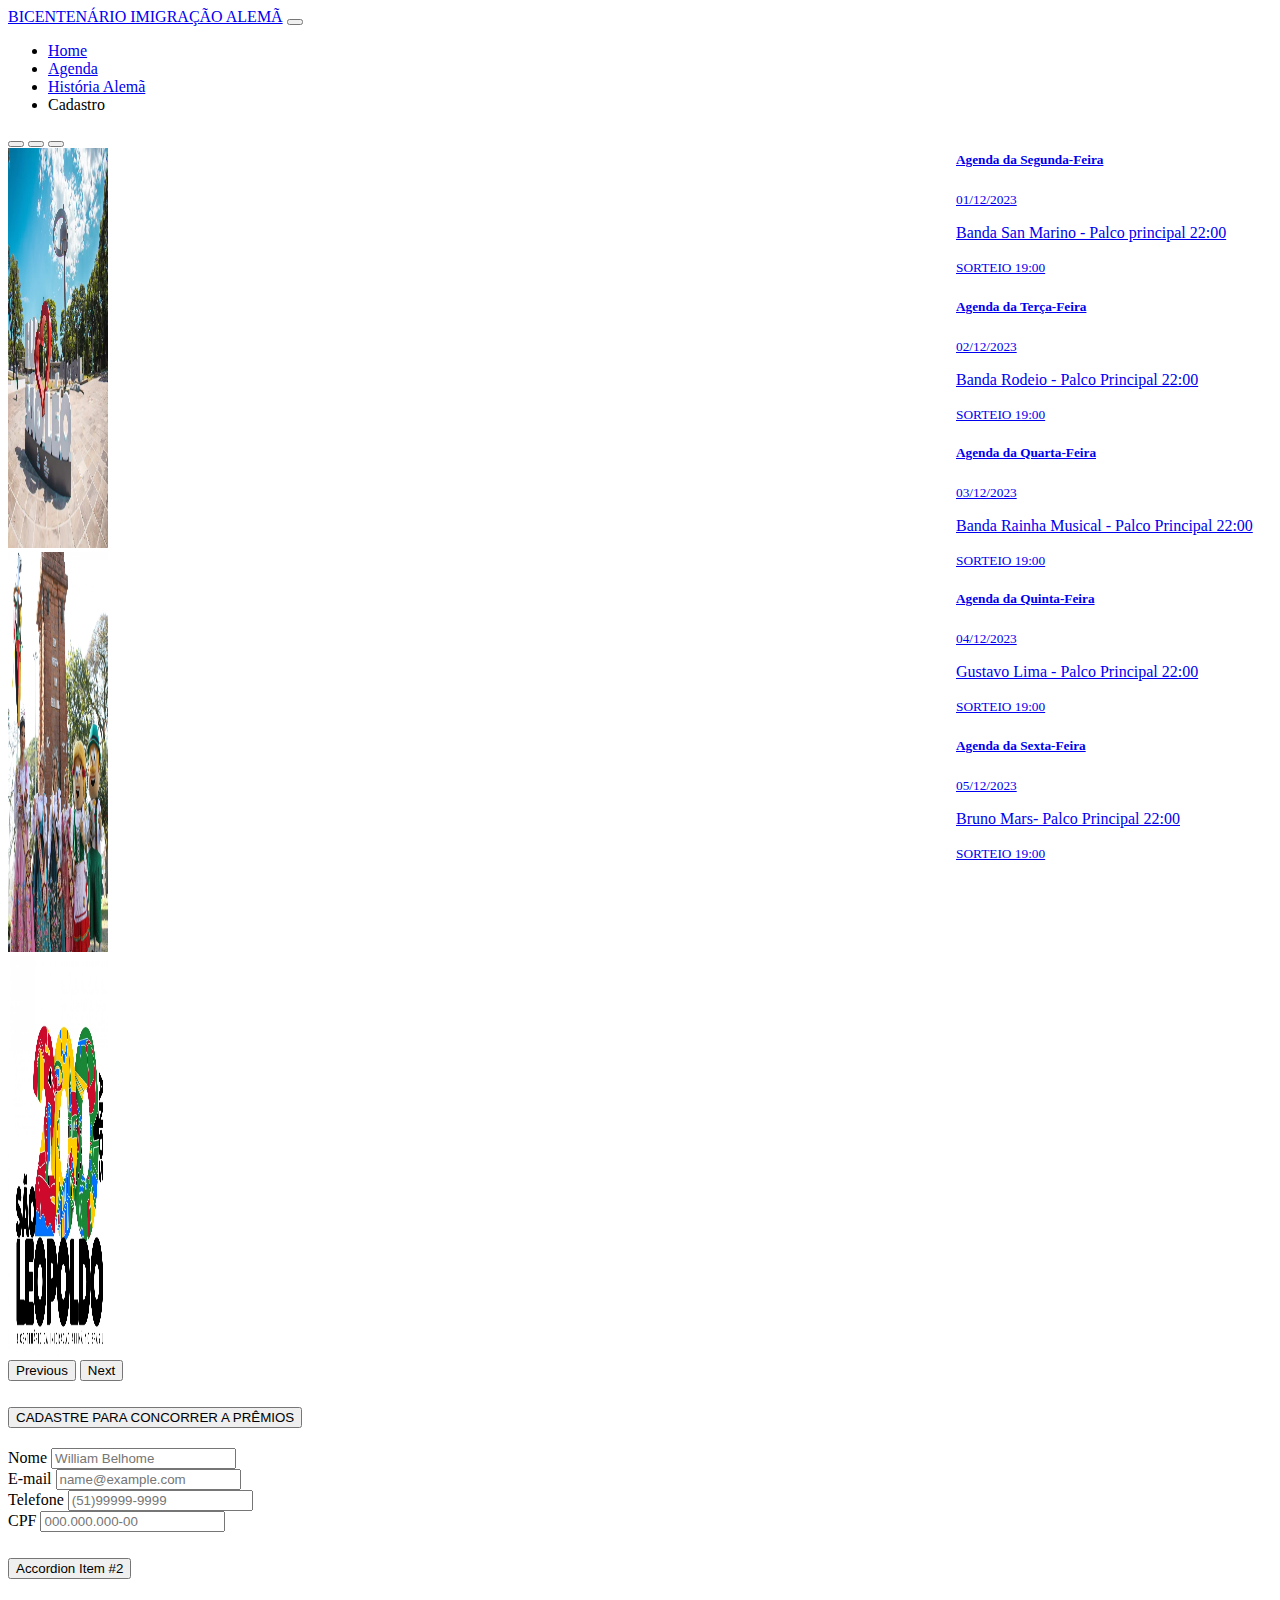
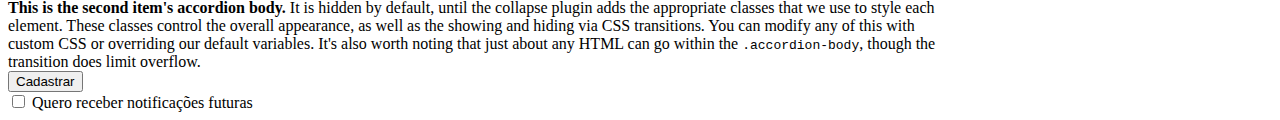
==== codefest/index.html @ de4dda7d "Add files via upload" ====
<!DOCTYPE html>
<html lang="pt-br">

<head>
    <meta charset="UTF-8">
    <meta name="viewport" content="width=device-width, initial-scale=1.0">
    <link rel="stylesheet" href="style.css">
    <script src="https://cdn.jsdelivr.net/npm/bootstrap@5.3.2/dist/js/bootstrap.bundle.min.js"
        integrity="sha384-C6RzsynM9kWDrMNeT87bh95OGNyZPhcTNXj1NW7RuBCsyN/o0jlpcV8Qyq46cDfL"
        crossorigin="anonymous"></script>
    <link href="https://cdn.jsdelivr.net/npm/bootstrap@5.3.2/dist/css/bootstrap.min.css" rel="stylesheet"
        integrity="sha384-T3c6CoIi6uLrA9TneNEoa7RxnatzjcDSCmG1MXxSR1GAsXEV/Dwwykc2MPK8M2HN" crossorigin="anonymous">
    <title>São leopoldo </title>
</head>

<body>
    <nav class="navbar navbar-expand-lg bg-body-tertiary">
        <div class="container-fluid">
            <a class="navbar-brand" href="#">BICENTENÁRIO IMIGRAÇÃO ALEMÃ</a>
            <button class="navbar-toggler" type="button" data-bs-toggle="collapse" data-bs-target="#navbarNav"
                aria-controls="navbarNav" aria-expanded="false" aria-label="Toggle navigation">
                <span class="navbar-toggler-icon"></span>
            </button>
            <div class="collapse navbar-collapse" id="navbarNav">
                <ul class="navbar-nav">
                    <li class="nav-item">
                        <a class="nav-link active" aria-current="page" href="#">Home</a>
                    </li>
                    <li class="nav-item">
                        <a class="nav-link" href="#">Agenda</a>
                    </li>
                    <li class="nav-item">
                        <a class="nav-link" href="#">História Alemã</a>
                    </li>
                    <li class="nav-item">
                        <a class="nav-link disabled" aria-disabled="true">Cadastro</a>
                    </li>
                </ul>
            </div>
        </div>
    </nav>

    <div class="container-agenda">
        <div id="carouselExampleIndicators" class="carousel slide">
            <div class="carousel-indicators">
                <button type="button" data-bs-target="#carouselExampleIndicators" data-bs-slide-to="0"
                    class="active" aria-current="true" aria-label="Slide 1"></button>
                <button type="button" data-bs-target="#carouselExampleIndicators" data-bs-slide-to="1"
                    aria-label="Slide 2"></button>
                <button type="button" data-bs-target="#carouselExampleIndicators" data-bs-slide-to="2"
                    aria-label="Slide 3"></button>
            </div>
            <div class="carousel-inner">
                <div class="carousel-item active">
                    <img src="img/saoleo.jpeg" class="d-block w-100" width="100px" height="400px">
                </div>
                <div class="carousel-item">
                    <img src="img/sao2.jpeg" class="d-block w-100" width="100px" height="400px" alt="...">
                </div>
                <div class="carousel-item">
                    <img src="img/sao3.jpeg" class="d-block w-100" width="100px" height="400px" alt="...">
                </div>
            </div>
            <button class="carousel-control-prev" type="button" data-bs-target="#carouselExampleIndicators"
                data-bs-slide="prev">
                <span class="carousel-control-prev-icon" aria-hidden="true"></span>
                <span class="visually-hidden">Previous</span>
            </button>
            <button class="carousel-control-next" type="button" data-bs-target="#carouselExampleIndicators"
                data-bs-slide="next">
                <span class="carousel-control-next-icon" aria-hidden="true"></span>
                <span class="visually-hidden">Next</span>
            </button>
            <div class="accordion" id="accordionExample">
                <div class="accordion-item">
                    <h2 class="accordion-header">
                        <button class="accordion-button" type="button" data-bs-toggle="collapse"
                            data-bs-target="#collapseOne" aria-expanded="true" aria-controls="collapseOne">
                            CADASTRE PARA CONCORRER A PRÊMIOS
                        </button>
                    </h2>
                    <div id="collapseOne" class="accordion-collapse collapse show"
                        data-bs-parent="#accordionExample">
                        <div class="accordion-body">
                            <div class="mb-2">
                                <label for="exampleFormControlInput1" class="form-label">Nome</label>
                                <input type="email" class="form-control" id="exampleFormControlInput1" placeholder="William Belhome">
                              </div>
                            <div class="mb-3">
                                <label for="exampleFormControlInput1" class="form-label">E-mail</label>
                                <input type="email" class="form-control" id="exampleFormControlInput1" placeholder="name@example.com">
                              </div>
                              <div class="mb-4">
                                <label for="exampleFormControlInput1" class="form-label">Telefone</label>
                                <input type="email" class="form-control" id="exampleFormControlInput1" placeholder="(51)99999-9999">
                              </div>
                              <div class="mb-5">
                                <label for="exampleFormControlInput1" class="form-label">CPF</label>
                                <input type="email" class="form-control" id="exampleFormControlInput1" placeholder="000.000.000-00">
                              </div>
                              <div class="accordion-item">
                                <h2 class="accordion-header">
                                  <button class="accordion-button collapsed" type="button" data-bs-toggle="collapse" data-bs-target="#collapseTwo" aria-expanded="false" aria-controls="collapseTwo">
                                    Accordion Item #2
                                  </button>
                                </h2>
                                <div id="collapseTwo" class="accordion-collapse collapse" data-bs-parent="#accordionExample">
                                  <div class="accordion-body">
                                    <strong>This is the second item's accordion body.</strong> It is hidden by default, until the collapse plugin adds the appropriate classes that we use to style each element. These classes control the overall appearance, as well as the showing and hiding via CSS transitions. You can modify any of this with custom CSS or overriding our default variables. It's also worth noting that just about any HTML can go within the <code>.accordion-body</code>, though the transition does limit overflow.
                                  </div>
                                </div>
                              </div>
                              <div class="confirmacao">
                              <div class="col-auto">
                                <button type="submit" class="btn btn-primary mb-3">Cadastrar</button>
                              </div>
                            </form>
                            <div class="mb-4 form-check">
                                <input type="checkbox" class="form-check-input" id="exampleCheck1">
                                <label class="form-check-label" for="exampleCheck1"> Quero receber notificações futuras</label>
                              </div>
                            </div>
                              
                        </div>
                    </div>
                </div>

            </div>
        </div>
        <article class="agenda">
            <div class="list-group">
                <a href="#" class="list-group-item list-group-item-action active" aria-current="true">
                    <div class="d-flex w-100 justify-content-between">
                        <h5 class="mb-1">Agenda da Segunda-Feira</h5>
                        <small>01/12/2023</small>
                    </div>
                    <p class="mb-1">Banda San Marino - Palco principal 22:00</p>
                    <small>SORTEIO 19:00</small>
                </a>
                <a href="#" class="list-group-item list-group-item-action">
                    <div class="d-flex w-100 justify-content-between">
                        <h5 class="mb-1">Agenda da Terça-Feira</h5>
                        <small class="text-body-secondary">02/12/2023</small>
                    </div>
                    <p class="mb-1">Banda Rodeio - Palco Principal 22:00</p>
                    <small class="text-body-secondary">SORTEIO 19:00</small>
                </a>
                <a href="#" class="list-group-item list-group-item-action">
                    <div class="d-flex w-100 justify-content-between">
                        <h5 class="mb-1">Agenda da Quarta-Feira</h5>
                        <small class="text-body-secondary">03/12/2023</small>
                    </div>
                    <p class="mb-1">Banda Rainha Musical - Palco Principal 22:00</p>
                    <small class="text-body-secondary">SORTEIO 19:00</small>
                </a>
                <a href="#" class="list-group-item list-group-item-action">
                    <div class="d-flex w-100 justify-content-between">
                        <h5 class="mb-1">Agenda da Quinta-Feira</h5>
                        <small class="text-body-secondary">04/12/2023</small>
                    </div>
                    <p class="mb-1">Gustavo Lima - Palco Principal 22:00</p>
                    <small class="text-body-secondary">SORTEIO 19:00</small>
                </a>
                <a href="#" class="list-group-item list-group-item-action">
                    <div class="d-flex w-100 justify-content-between">
                        <h5 class="mb-1">Agenda da Sexta-Feira</h5>
                        <small class="text-body-secondary">05/12/2023</small>
                    </div>
                    <p class="mb-1"> Bruno Mars- Palco Principal 22:00</p>
                    <small class="text-body-secondary">SORTEIO 19:00</small>
                </a>
            </div>
        </article>
       

</body>

</html>
---- codefest/style.css ----
.container-agenda {
    display: grid;
    grid-template-columns: 3fr 1fr;
}
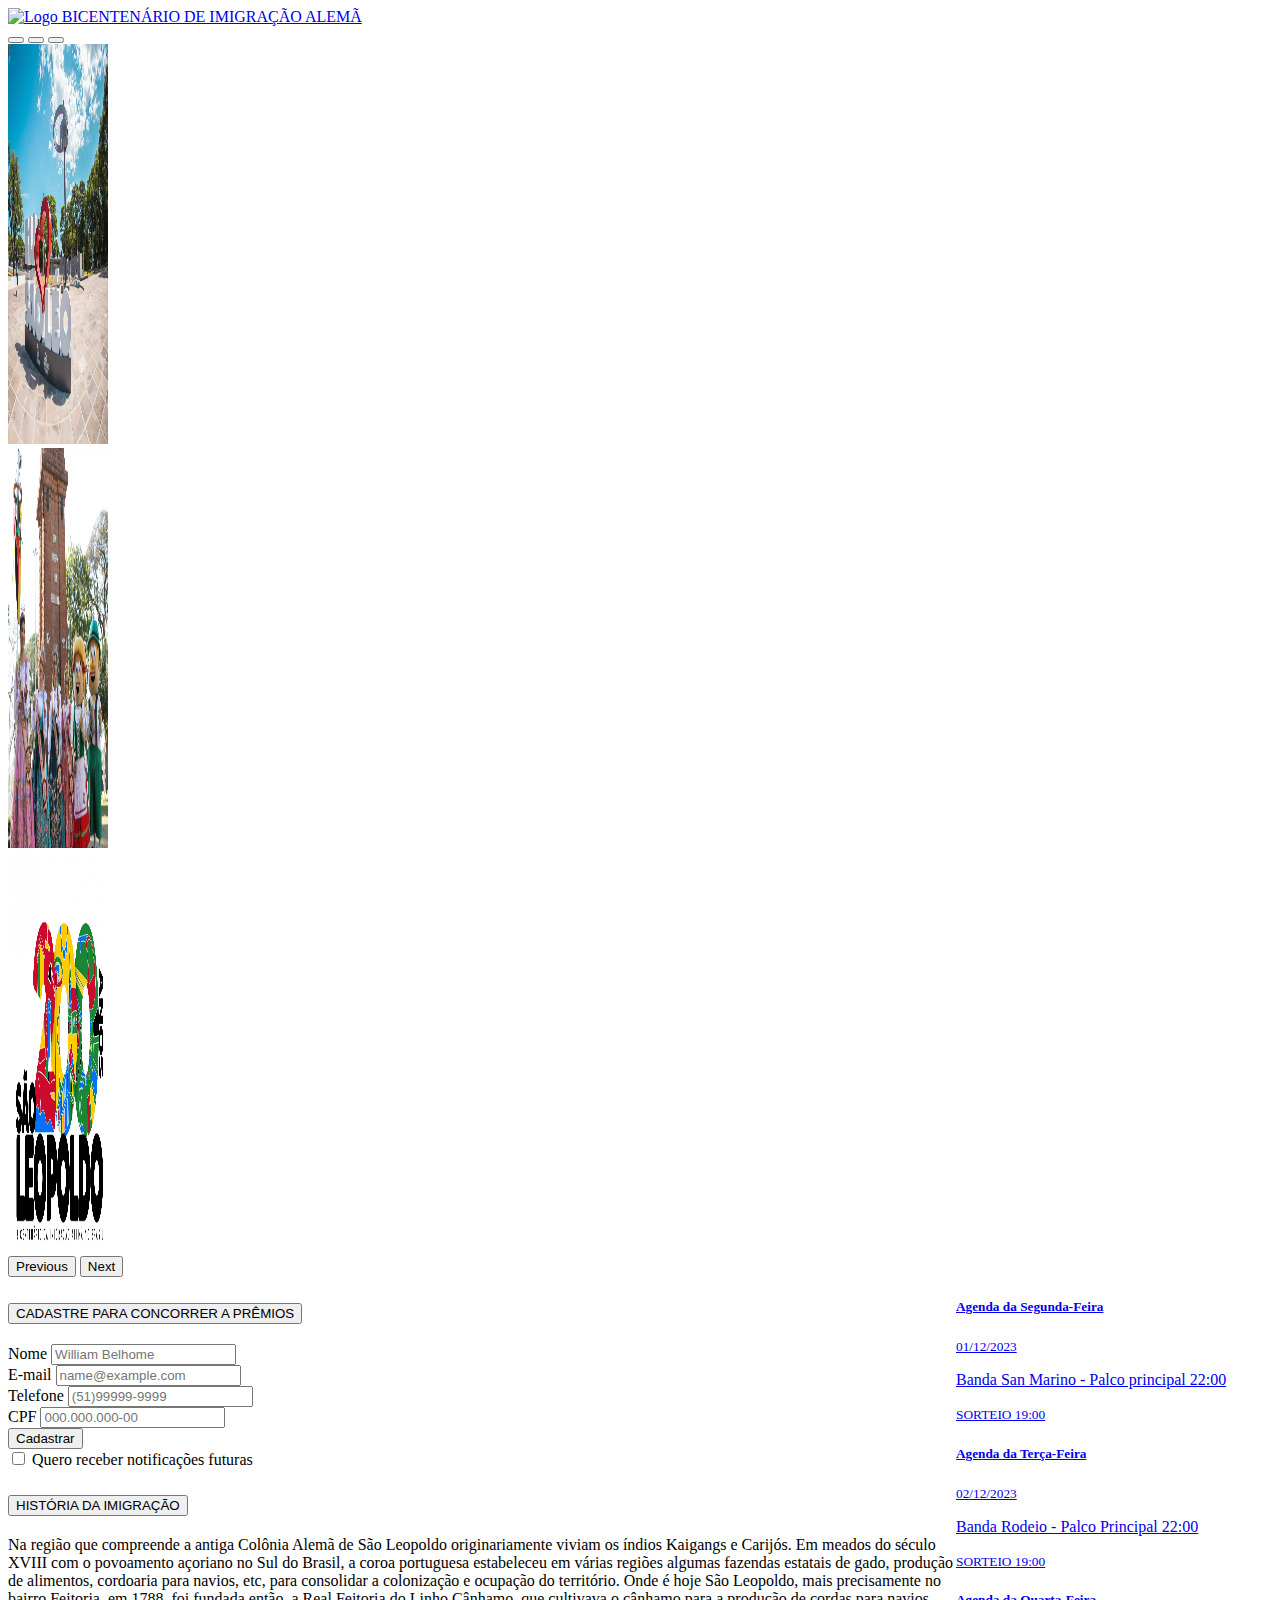
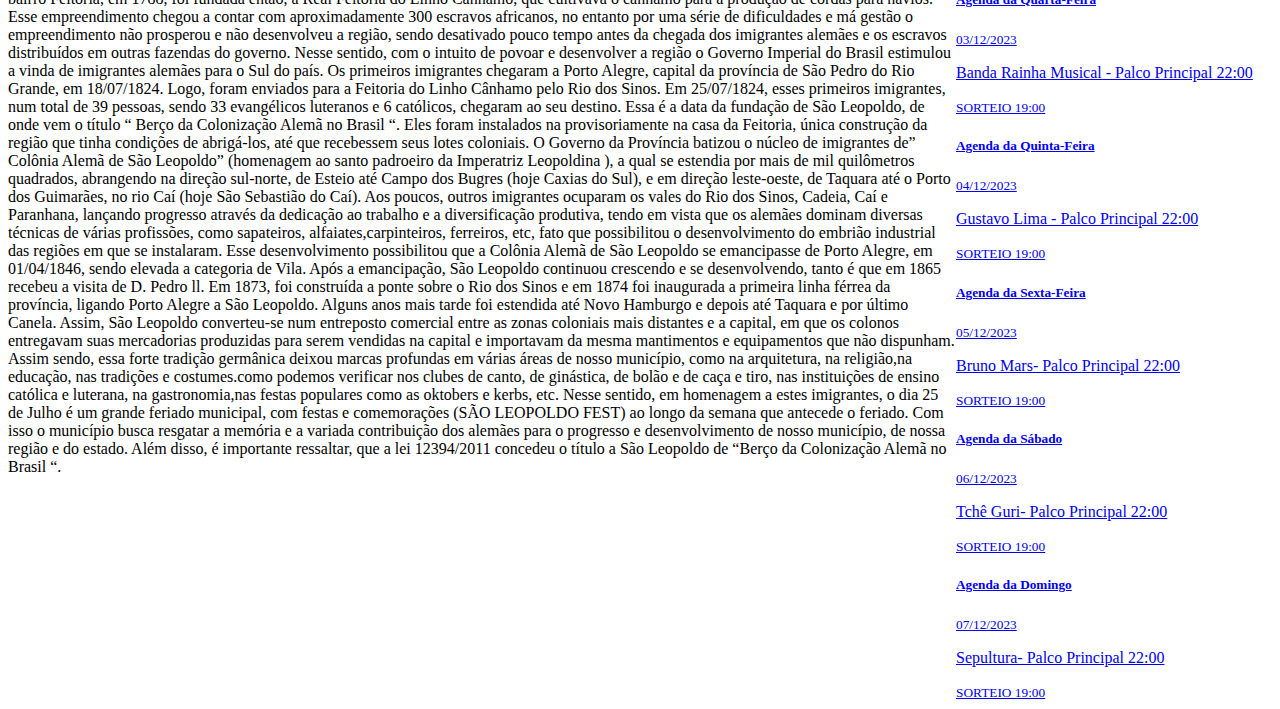
==== commit 9ae74472: "Add files via upload" ====
--- a/codefest/index.html
+++ b/codefest/index.html
@@ -14,33 +14,16 @@
 </head>
 
 <body>
-    <nav class="navbar navbar-expand-lg bg-body-tertiary">
+    <nav class="navbar bg-body-tertiary">
         <div class="container-fluid">
-            <a class="navbar-brand" href="#">BICENTENÁRIO IMIGRAÇÃO ALEMÃ</a>
-            <button class="navbar-toggler" type="button" data-bs-toggle="collapse" data-bs-target="#navbarNav"
-                aria-controls="navbarNav" aria-expanded="false" aria-label="Toggle navigation">
-                <span class="navbar-toggler-icon"></span>
-            </button>
-            <div class="collapse navbar-collapse" id="navbarNav">
-                <ul class="navbar-nav">
-                    <li class="nav-item">
-                        <a class="nav-link active" aria-current="page" href="#">Home</a>
-                    </li>
-                    <li class="nav-item">
-                        <a class="nav-link" href="#">Agenda</a>
-                    </li>
-                    <li class="nav-item">
-                        <a class="nav-link" href="#">História Alemã</a>
-                    </li>
-                    <li class="nav-item">
-                        <a class="nav-link disabled" aria-disabled="true">Cadastro</a>
-                    </li>
-                </ul>
-            </div>
+          <a class="navbar-brand" href="#">
+            <img src="/img/prefei.JPG" alt="Logo" width="30" height="24" class="d-inline-block align-text-top">
+            BICENTENÁRIO DE IMIGRAÇÃO ALEMÃ
+          </a>
         </div>
-    </nav>
+      </nav>
 
-    <div class="container-agenda">
+    <div class="carousel">
         <div id="carouselExampleIndicators" class="carousel slide">
             <div class="carousel-indicators">
                 <button type="button" data-bs-target="#carouselExampleIndicators" data-bs-slide-to="0"
@@ -71,106 +54,140 @@
                 <span class="carousel-control-next-icon" aria-hidden="true"></span>
                 <span class="visually-hidden">Next</span>
             </button>
-            <div class="accordion" id="accordionExample">
-                <div class="accordion-item">
-                    <h2 class="accordion-header">
-                        <button class="accordion-button" type="button" data-bs-toggle="collapse"
-                            data-bs-target="#collapseOne" aria-expanded="true" aria-controls="collapseOne">
-                            CADASTRE PARA CONCORRER A PRÊMIOS
-                        </button>
-                    </h2>
-                    <div id="collapseOne" class="accordion-collapse collapse show"
-                        data-bs-parent="#accordionExample">
-                        <div class="accordion-body">
-                            <div class="mb-2">
-                                <label for="exampleFormControlInput1" class="form-label">Nome</label>
-                                <input type="email" class="form-control" id="exampleFormControlInput1" placeholder="William Belhome">
-                              </div>
-                            <div class="mb-3">
-                                <label for="exampleFormControlInput1" class="form-label">E-mail</label>
-                                <input type="email" class="form-control" id="exampleFormControlInput1" placeholder="name@example.com">
-                              </div>
-                              <div class="mb-4">
-                                <label for="exampleFormControlInput1" class="form-label">Telefone</label>
-                                <input type="email" class="form-control" id="exampleFormControlInput1" placeholder="(51)99999-9999">
-                              </div>
-                              <div class="mb-5">
-                                <label for="exampleFormControlInput1" class="form-label">CPF</label>
-                                <input type="email" class="form-control" id="exampleFormControlInput1" placeholder="000.000.000-00">
-                              </div>
-                              <div class="accordion-item">
-                                <h2 class="accordion-header">
-                                  <button class="accordion-button collapsed" type="button" data-bs-toggle="collapse" data-bs-target="#collapseTwo" aria-expanded="false" aria-controls="collapseTwo">
-                                    Accordion Item #2
-                                  </button>
-                                </h2>
-                                <div id="collapseTwo" class="accordion-collapse collapse" data-bs-parent="#accordionExample">
-                                  <div class="accordion-body">
-                                    <strong>This is the second item's accordion body.</strong> It is hidden by default, until the collapse plugin adds the appropriate classes that we use to style each element. These classes control the overall appearance, as well as the showing and hiding via CSS transitions. You can modify any of this with custom CSS or overriding our default variables. It's also worth noting that just about any HTML can go within the <code>.accordion-body</code>, though the transition does limit overflow.
-                                  </div>
-                                </div>
-                              </div>
-                              <div class="confirmacao">
-                              <div class="col-auto">
-                                <button type="submit" class="btn btn-primary mb-3">Cadastrar</button>
-                              </div>
-                            </form>
-                            <div class="mb-4 form-check">
-                                <input type="checkbox" class="form-check-input" id="exampleCheck1">
-                                <label class="form-check-label" for="exampleCheck1"> Quero receber notificações futuras</label>
-                              </div>
-                            </div>
-                              
-                        </div>
+        </div> 
+    </div> 
+    <div class="agenda">
+        <div class="accordion" id="accordionExample">
+            <div class="accordion-item">
+                <h2 class="accordion-header">
+                    <button class="accordion-button" type="button" data-bs-toggle="collapse"
+                        data-bs-target="#collapseOne" aria-expanded="true" aria-controls="collapseOne">
+                        CADASTRE PARA CONCORRER A PRÊMIOS
+                    </button>
+                </h2>
+                <div id="collapseOne" class="accordion-collapse collapse show"
+                    data-bs-parent="#accordionExample">
+                    <div class="accordion-body">
+                        <div class="mb-2">
+                            <label for="exampleFormControlInput1" class="form-label">Nome</label>
+                            <input type="email" class="form-control" id="exampleFormControlInput1" placeholder="William Belhome">
+                          </div>
+                        <div class="mb-3">
+                            <label for="exampleFormControlInput1" class="form-label">E-mail</label>
+                            <input type="email" class="form-control" id="exampleFormControlInput1" placeholder="name@example.com">
+                          </div>
+                          <div class="mb-4">
+                            <label for="exampleFormControlInput1" class="form-label">Telefone</label>
+                            <input type="email" class="form-control" id="exampleFormControlInput1" placeholder="(51)99999-9999">
+                          </div>
+                          <div class="mb-5">
+                            <label for="exampleFormControlInput1" class="form-label">CPF</label>
+                            <input type="email" class="form-control" id="exampleFormControlInput1" placeholder="000.000.000-00">
+                          </div>
+                          <div class="col-auto">
+                            <button type="submit" class="btn btn-primary mb-3">Cadastrar</button>
+                          </div>
+                        </form>
+                        <div class="mb-4 form-check" padding="120px 120px">
+                            <input type="checkbox" class="form-check-input" id="exampleCheck1">
+                            <label class="form-check-label" for="exampleCheck1"> Quero receber notificações futuras</label>
+                          </div>
                     </div>
                 </div>
+                 <div class="accordion-item">
+        <h2 class="accordion-header">
+        <button class="accordion-button collapsed" type="button" data-bs-toggle="collapse" data-bs-target="#collapseTwo" aria-expanded="false" aria-controls="collapseTwo">
+        HISTÓRIA DA IMIGRAÇÃO
+        </button>
+        </h2>
+        <div id="collapseTwo" class="accordion-collapse collapse" data-bs-parent="#accordionExample">
+        <div class="accordion-body">
+            Na região que compreende a antiga Colônia Alemã de São Leopoldo originariamente viviam os índios Kaigangs e Carijós. Em meados do século XVIII com o povoamento açoriano no Sul do Brasil, a coroa portuguesa estabeleceu em várias regiões algumas fazendas estatais de gado, produção de alimentos, cordoaria para navios, etc, para consolidar a colonização e ocupação do território. Onde é hoje São Leopoldo, mais precisamente no bairro Feitoria, em 1788, foi fundada então, a Real Feitoria do Linho Cânhamo, que cultivava o cânhamo para a produção de cordas para navios. Esse empreendimento chegou a contar com aproximadamente 300 escravos africanos, no entanto por uma série de dificuldades e má gestão o empreendimento não prosperou e não desenvolveu a região, sendo desativado pouco tempo antes da chegada dos imigrantes alemães e os escravos distribuídos em outras fazendas do governo.
 
+            Nesse sentido, com o intuito de povoar e desenvolver a região o Governo Imperial do Brasil estimulou a vinda de imigrantes alemães para o Sul do país. Os primeiros imigrantes chegaram a Porto Alegre, capital da província de São Pedro do Rio Grande, em 18/07/1824. Logo, foram enviados para a Feitoria do Linho Cânhamo pelo Rio dos Sinos.
+            
+            Em 25/07/1824, esses primeiros imigrantes, num total de 39 pessoas, sendo 33 evangélicos luteranos e 6 católicos, chegaram ao seu destino. Essa é a data da fundação de São Leopoldo, de onde vem o título “ Berço da Colonização Alemã no Brasil “.
+            
+            Eles foram instalados na provisoriamente na casa da Feitoria, única construção da região que tinha condições de abrigá-los, até que recebessem seus lotes coloniais. O Governo da Província batizou o núcleo de imigrantes de” Colônia Alemã de São Leopoldo” (homenagem ao santo padroeiro da Imperatriz Leopoldina ), a qual se estendia por mais de mil quilômetros quadrados, abrangendo na direção sul-norte, de Esteio até Campo dos Bugres (hoje Caxias do Sul), e em direção leste-oeste, de Taquara até o Porto dos Guimarães, no rio Caí (hoje São Sebastião do Caí).
+            
+            Aos poucos, outros imigrantes ocuparam os vales do Rio dos Sinos, Cadeia, Caí e Paranhana, lançando progresso através da dedicação ao trabalho e a diversificação produtiva, tendo em vista que os alemães dominam diversas técnicas de várias profissões, como sapateiros, alfaiates,carpinteiros, ferreiros, etc, fato  que possibilitou o desenvolvimento do embrião industrial das regiões em que se instalaram. Esse desenvolvimento possibilitou que a Colônia Alemã de São Leopoldo se emancipasse de Porto Alegre, em 01/04/1846, sendo elevada a categoria de Vila.
+            
+            Após a emancipação, São Leopoldo continuou crescendo e se desenvolvendo, tanto é que em 1865 recebeu a visita de D. Pedro ll. Em 1873, foi construída a ponte sobre o Rio dos Sinos e em 1874 foi inaugurada a primeira linha férrea da província, ligando  Porto Alegre a São Leopoldo.  Alguns anos mais tarde foi estendida até Novo Hamburgo e depois até Taquara e por último Canela. Assim, São Leopoldo converteu-se num entreposto comercial entre as zonas coloniais mais distantes e a capital, em que os colonos entregavam suas mercadorias produzidas para serem vendidas na capital e importavam da mesma mantimentos e equipamentos que não dispunham.
+            
+            Assim sendo, essa forte tradição germânica deixou marcas profundas em várias áreas de nosso município, como na arquitetura, na religião,na educação, nas tradições e costumes.como podemos verificar nos clubes de canto, de ginástica, de bolão e de caça e tiro, nas instituições de ensino católica e luterana, na gastronomia,nas festas populares como as  oktobers e kerbs, etc.
+            
+            Nesse sentido, em homenagem a estes imigrantes, o dia 25 de Julho é um grande feriado municipal, com festas e comemorações (SÃO LEOPOLDO FEST) ao longo da semana que antecede o feriado. Com isso o município busca resgatar a memória e a variada contribuição dos alemães para o progresso e desenvolvimento de nosso município, de nossa região e do estado. Além disso, é importante ressaltar, que a lei 12394/2011 concedeu o título a São Leopoldo de “Berço da Colonização Alemã no Brasil “.
+        </div>
+        </div>
+        </div>
             </div>
         </div>
-        <article class="agenda">
-            <div class="list-group">
-                <a href="#" class="list-group-item list-group-item-action active" aria-current="true">
-                    <div class="d-flex w-100 justify-content-between">
-                        <h5 class="mb-1">Agenda da Segunda-Feira</h5>
-                        <small>01/12/2023</small>
-                    </div>
-                    <p class="mb-1">Banda San Marino - Palco principal 22:00</p>
-                    <small>SORTEIO 19:00</small>
-                </a>
-                <a href="#" class="list-group-item list-group-item-action">
-                    <div class="d-flex w-100 justify-content-between">
-                        <h5 class="mb-1">Agenda da Terça-Feira</h5>
-                        <small class="text-body-secondary">02/12/2023</small>
-                    </div>
-                    <p class="mb-1">Banda Rodeio - Palco Principal 22:00</p>
-                    <small class="text-body-secondary">SORTEIO 19:00</small>
-                </a>
-                <a href="#" class="list-group-item list-group-item-action">
-                    <div class="d-flex w-100 justify-content-between">
-                        <h5 class="mb-1">Agenda da Quarta-Feira</h5>
-                        <small class="text-body-secondary">03/12/2023</small>
-                    </div>
-                    <p class="mb-1">Banda Rainha Musical - Palco Principal 22:00</p>
-                    <small class="text-body-secondary">SORTEIO 19:00</small>
-                </a>
-                <a href="#" class="list-group-item list-group-item-action">
-                    <div class="d-flex w-100 justify-content-between">
-                        <h5 class="mb-1">Agenda da Quinta-Feira</h5>
-                        <small class="text-body-secondary">04/12/2023</small>
-                    </div>
-                    <p class="mb-1">Gustavo Lima - Palco Principal 22:00</p>
-                    <small class="text-body-secondary">SORTEIO 19:00</small>
-                </a>
-                <a href="#" class="list-group-item list-group-item-action">
-                    <div class="d-flex w-100 justify-content-between">
-                        <h5 class="mb-1">Agenda da Sexta-Feira</h5>
-                        <small class="text-body-secondary">05/12/2023</small>
-                    </div>
-                    <p class="mb-1"> Bruno Mars- Palco Principal 22:00</p>
-                    <small class="text-body-secondary">SORTEIO 19:00</small>
-                </a>
-            </div>
-        </article>
+        <div class="list-group">
+            <a href="#" class="list-group-item list-group-item-action active" aria-current="true">
+                <div class="d-flex w-100 justify-content-between">
+                    <h5 class="mb-1">Agenda da Segunda-Feira</h5>
+                    <small>01/12/2023</small>
+                </div>
+                <p class="mb-1">Banda San Marino - Palco principal 22:00</p>
+                <small>SORTEIO 19:00</small>
+            </a>
+            <a href="#" class="list-group-item list-group-item-action">
+                <div class="d-flex w-100 justify-content-between">
+                    <h5 class="mb-1">Agenda da Terça-Feira</h5>
+                    <small class="text-body-secondary">02/12/2023</small>
+                </div>
+                <p class="mb-1">Banda Rodeio - Palco Principal 22:00</p>
+                <small class="text-body-secondary">SORTEIO 19:00</small>
+            </a>
+            <a href="#" class="list-group-item list-group-item-action">
+                <div class="d-flex w-100 justify-content-between">
+                    <h5 class="mb-1">Agenda da Quarta-Feira</h5>
+                    <small class="text-body-secondary">03/12/2023</small>
+                </div>
+                <p class="mb-1">Banda Rainha Musical - Palco Principal 22:00</p>
+                <small class="text-body-secondary">SORTEIO 19:00</small>
+            </a>
+            <a href="#" class="list-group-item list-group-item-action">
+                <div class="d-flex w-100 justify-content-between">
+                    <h5 class="mb-1">Agenda da Quinta-Feira</h5>
+                    <small class="text-body-secondary">04/12/2023</small>
+                </div>
+                <p class="mb-1">Gustavo Lima - Palco Principal 22:00</p>
+                <small class="text-body-secondary">SORTEIO 19:00</small>
+            </a>
+            <a href="#" class="list-group-item list-group-item-action">
+                <div class="d-flex w-100 justify-content-between">
+                    <h5 class="mb-1">Agenda da Sexta-Feira</h5>
+                    <small class="text-body-secondary">05/12/2023</small>
+                </div>
+                <p class="mb-1"> Bruno Mars- Palco Principal 22:00</p>
+                <small class="text-body-secondary">SORTEIO 19:00</small>
+            </a>
+            <a href="#" class="list-group-item list-group-item-action">
+                <div class="d-flex w-100 justify-content-between">
+                    <h5 class="mb-1">Agenda da Sábado</h5>
+                    <small class="text-body-secondary">06/12/2023</small>
+                </div>
+                <p class="mb-1"> Tchê Guri- Palco Principal 22:00</p>
+                <small class="text-body-secondary">SORTEIO 19:00</small>
+            </a>
+            <a href="#" class="list-group-item list-group-item-action">
+                <div class="d-flex w-100 justify-content-between">
+                    <h5 class="mb-1">Agenda da Domingo</h5>
+                    <small class="text-body-secondary">07/12/2023</small>
+                </div>
+                <p class="mb-1"> Sepultura- Palco Principal 22:00</p>
+                <small class="text-body-secondary">SORTEIO 19:00</small>
+            </a>
+        </div>
+        
+    </div> 
+           
+       
+     
+     
+     
+     
        
 
 </body>
--- a/codefest/style.css
+++ b/codefest/style.css
@@ -1,6 +1,7 @@
-.container-agenda {
+.agenda{
     display: grid;
     grid-template-columns: 3fr 1fr;
 }
 
 
+
